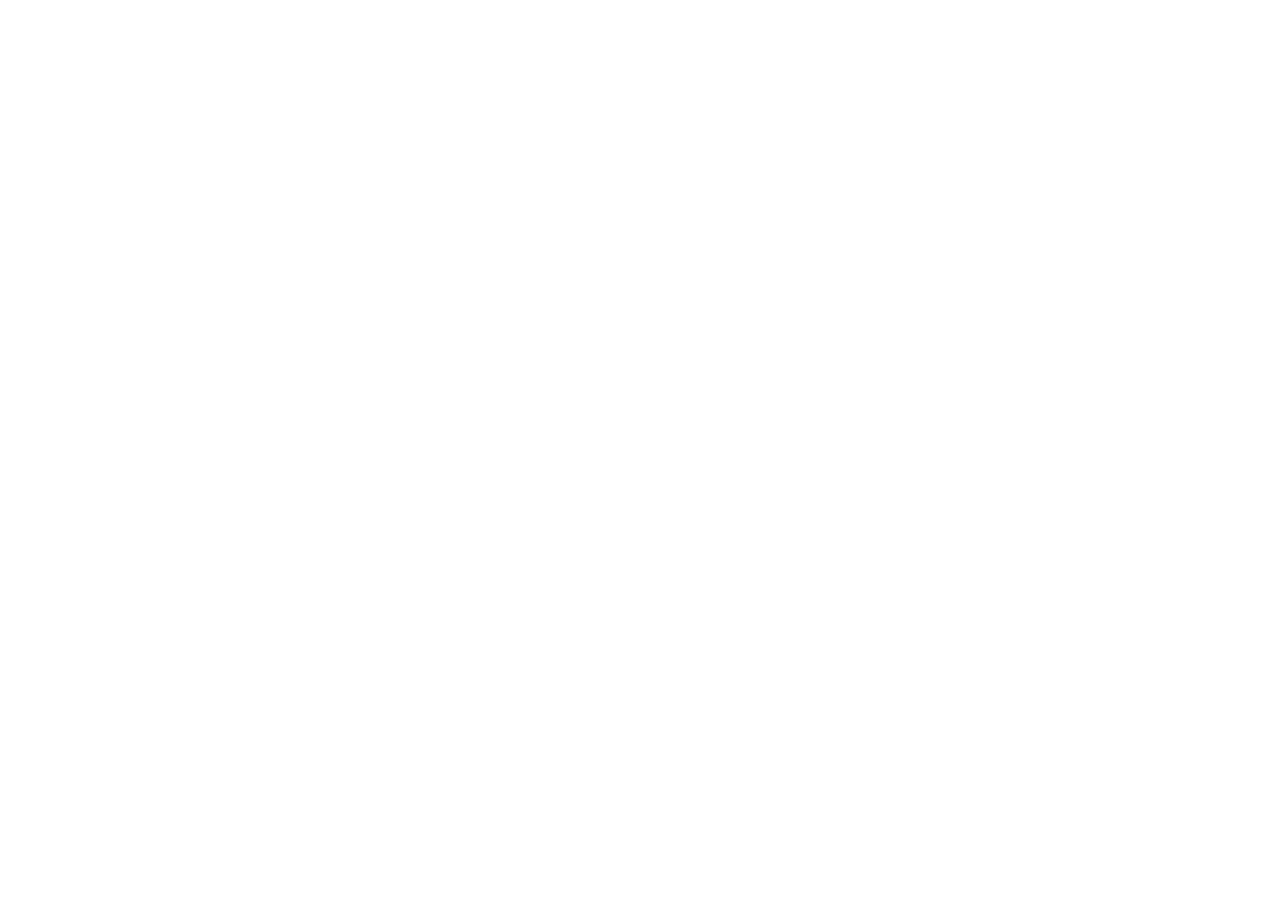
==== index.html @ 8f8adf95 "new files" ====
<!DOCTYPE html>
<html lang="en">
<head>
    <meta charset="UTF-8">
    <meta name="viewport" content="width=device-width, initial-scale=1.0">
    <title>Document</title>
</head>
<body>
    
</body>
</html>
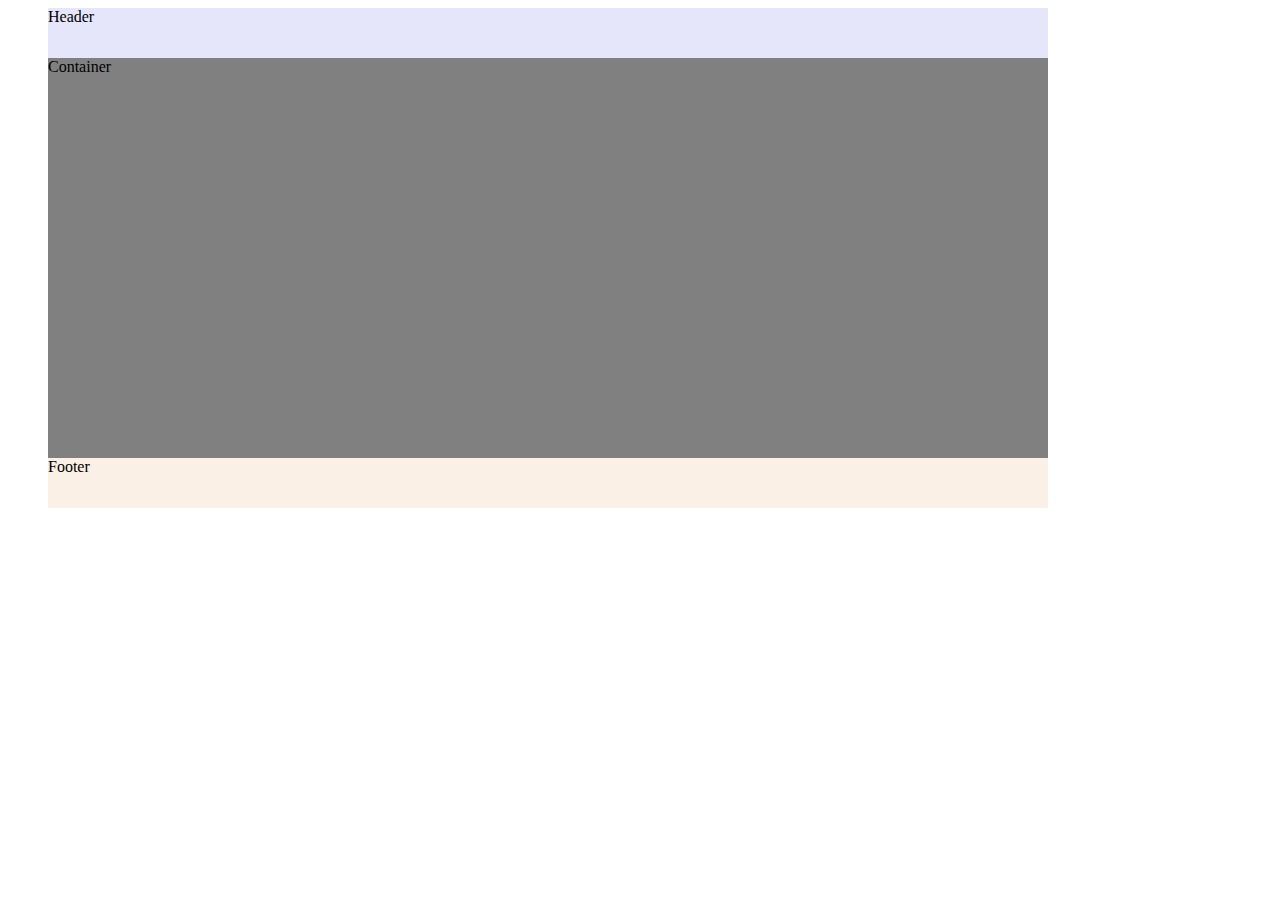
==== commit d882250c: "added currency on prod page" ====
--- a/index.html
+++ b/index.html
@@ -1,11 +1,17 @@
 <!DOCTYPE html>
 <html lang="en">
+
 <head>
     <meta charset="UTF-8">
     <meta name="viewport" content="width=device-width, initial-scale=1.0">
+    <link rel="stylesheet" type="text/css" href="index.css">
     <title>Document</title>
 </head>
+
 <body>
-    
+    <header class="grid" id="intro">Header</header>
+    <div class="grid" id="container">Container</div>
+    <footer class="grid" id="footer">Footer</footer>
 </body>
+
 </html>--- a/index.css
+++ b/index.css
@@ -0,0 +1,24 @@
+
+#intro {
+    height: 50px;
+    width: 1000px;
+    background-color: lavender;
+
+}
+
+
+#container {
+    height: 400px;
+    width: 1000px;
+    background-color: grey;
+}
+
+#footer {
+    height: 50px;
+    width: 1000px;
+    background-color: linen;
+}
+
+.grid {
+    margin-left: 40px;
+}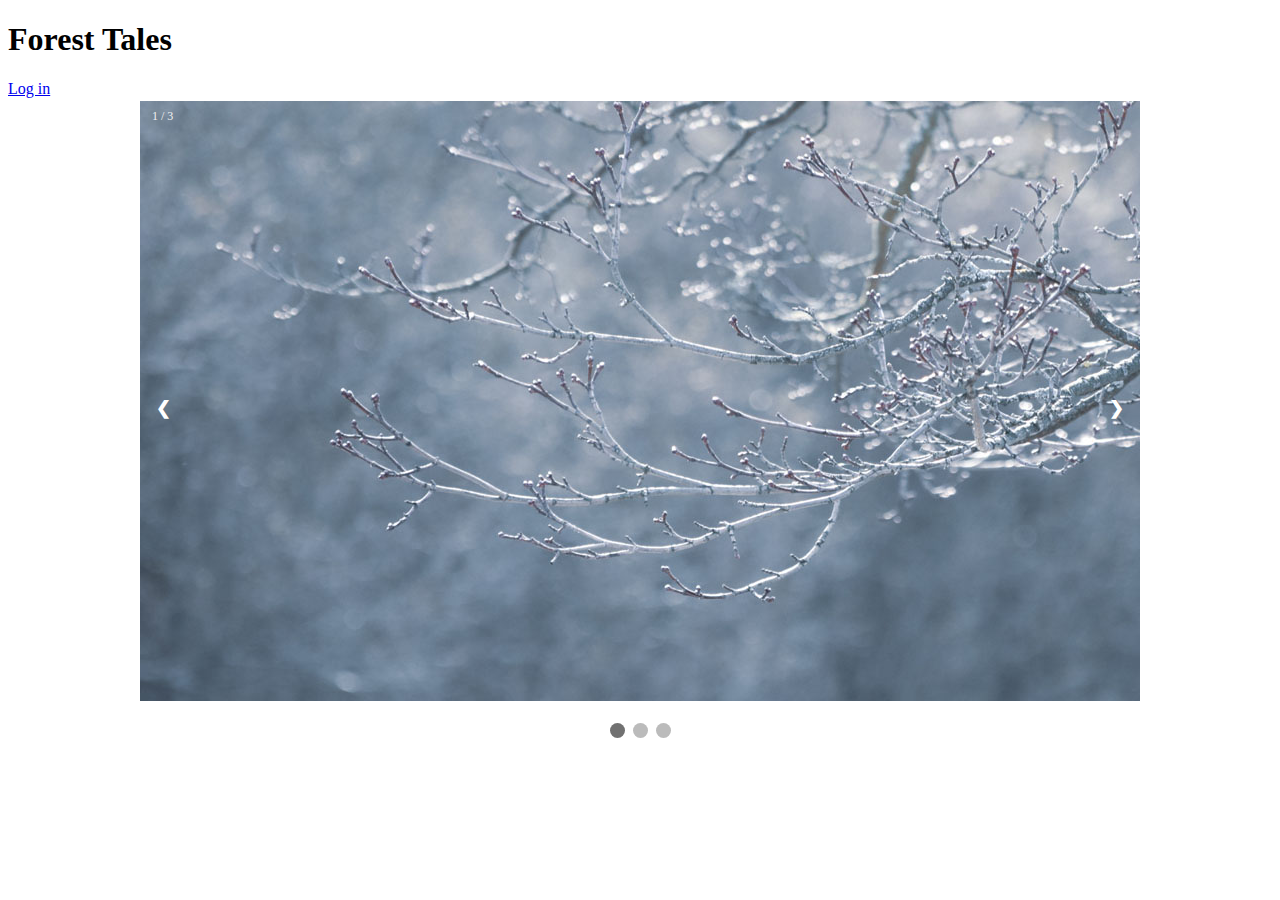
==== commit 7180c220: "js for index page and new images plus bkg for login page" ====
--- a/index.html
+++ b/index.html
@@ -9,9 +9,52 @@
 </head>
 
 <body>
-    <header class="grid" id="intro">Header</header>
-    <div class="grid" id="container">Container</div>
-    <footer class="grid" id="footer">Footer</footer>
+
+    <!--Navigation-->
+    <header id="intro">
+        <h1>Forest Tales</h1>
+        <a href="login-form.html">Log in</a>
+    </header>
+
+
+    <!--Image Slider-->
+   
+    <div class="slideshow-container">
+    
+        <!-- Full-width images with number and caption text -->
+        <div class="mySlides fade">
+            <div class="numbertext">1 / 3</div>
+            <img src="images/slider-image1.jpg" style="width:100%">
+            
+        </div>
+    
+        <div class="mySlides fade">
+            <div class="numbertext">2 / 3</div>
+            <img src="images/slider-image2.jpg" style="width:100%">
+            
+        </div>
+    
+        <div class="mySlides fade">
+            <div class="numbertext">3 / 3</div>
+            <img src="images/slider-image3.jpg" style="width:100%">
+            
+        </div>
+    
+        <!-- Next and previous buttons -->
+        <a class="prev" onclick="plusSlides(-1)">&#10094;</a>
+        <a class="next" onclick="plusSlides(1)">&#10095;</a>
+    </div>
+    <br>
+    
+    <!-- The dots/circles -->
+    <div style="text-align:center">
+        <span class="dot" onclick="currentSlide(1)"></span>
+        <span class="dot" onclick="currentSlide(2)"></span>
+        <span class="dot" onclick="currentSlide(3)"></span>
+    </div>
+
+    <script src="index.js"></script>
+  
 </body>
 
 </html>--- a/index.css
+++ b/index.css
@@ -1,24 +1,107 @@
 
 #intro {
-    height: 50px;
+    height: 80px;
     width: 1000px;
-    background-color: lavender;
+    
 
 }
 
 
-#container {
-    height: 400px;
-    width: 1000px;
-    background-color: grey;
+
+
+
+
+* {box-sizing:border-box}
+
+/* Slideshow container */
+.slideshow-container {
+  max-width: 1000px;
+  position: relative;
+  margin: auto;
 }
 
-#footer {
-    height: 50px;
-    width: 1000px;
-    background-color: linen;
+/* Hide the images by default */
+.mySlides {
+  display: none;
 }
 
-.grid {
-    margin-left: 40px;
+/* Next & previous buttons */
+.prev, .next {
+  cursor: pointer;
+  position: absolute;
+  top: 50%;
+  width: auto;
+  margin-top: -22px;
+  padding: 16px;
+  color: white;
+  font-weight: bold;
+  font-size: 18px;
+  transition: 0.6s ease;
+  border-radius: 0 3px 3px 0;
+  user-select: none;
+}
+
+/* Position the "next button" to the right */
+.next {
+  right: 0;
+  border-radius: 3px 0 0 3px;
+}
+
+/* On hover, add a black background color with a little bit see-through */
+.prev:hover, .next:hover {
+  background-color: rgba(0,0,0,0.8);
+}
+
+/* Caption text */
+.text {
+  color: #f2f2f2;
+  font-size: 15px;
+  padding: 8px 12px;
+  position: absolute;
+  bottom: 8px;
+  width: 100%;
+  text-align: center;
+}
+
+/* Number text (1/3 etc) */
+.numbertext {
+  color: #f2f2f2;
+  font-size: 12px;
+  padding: 8px 12px;
+  position: absolute;
+  top: 0;
+}
+
+/* The dots/bullets/indicators */
+.dot {
+  cursor: pointer;
+  height: 15px;
+  width: 15px;
+  margin: 0 2px;
+  background-color: #bbb;
+  border-radius: 50%;
+  display: inline-block;
+  transition: background-color 0.6s ease;
+}
+
+.active, .dot:hover {
+  background-color: #717171;
+}
+
+/* Fading animation */
+.fade {
+  -webkit-animation-name: fade;
+  -webkit-animation-duration: 1.5s;
+  animation-name: fade;
+  animation-duration: 1.5s;
+}
+
+@-webkit-keyframes fade {
+  from {opacity: .4}
+  to {opacity: 1}
+}
+
+@keyframes fade {
+  from {opacity: .4}
+  to {opacity: 1}
 }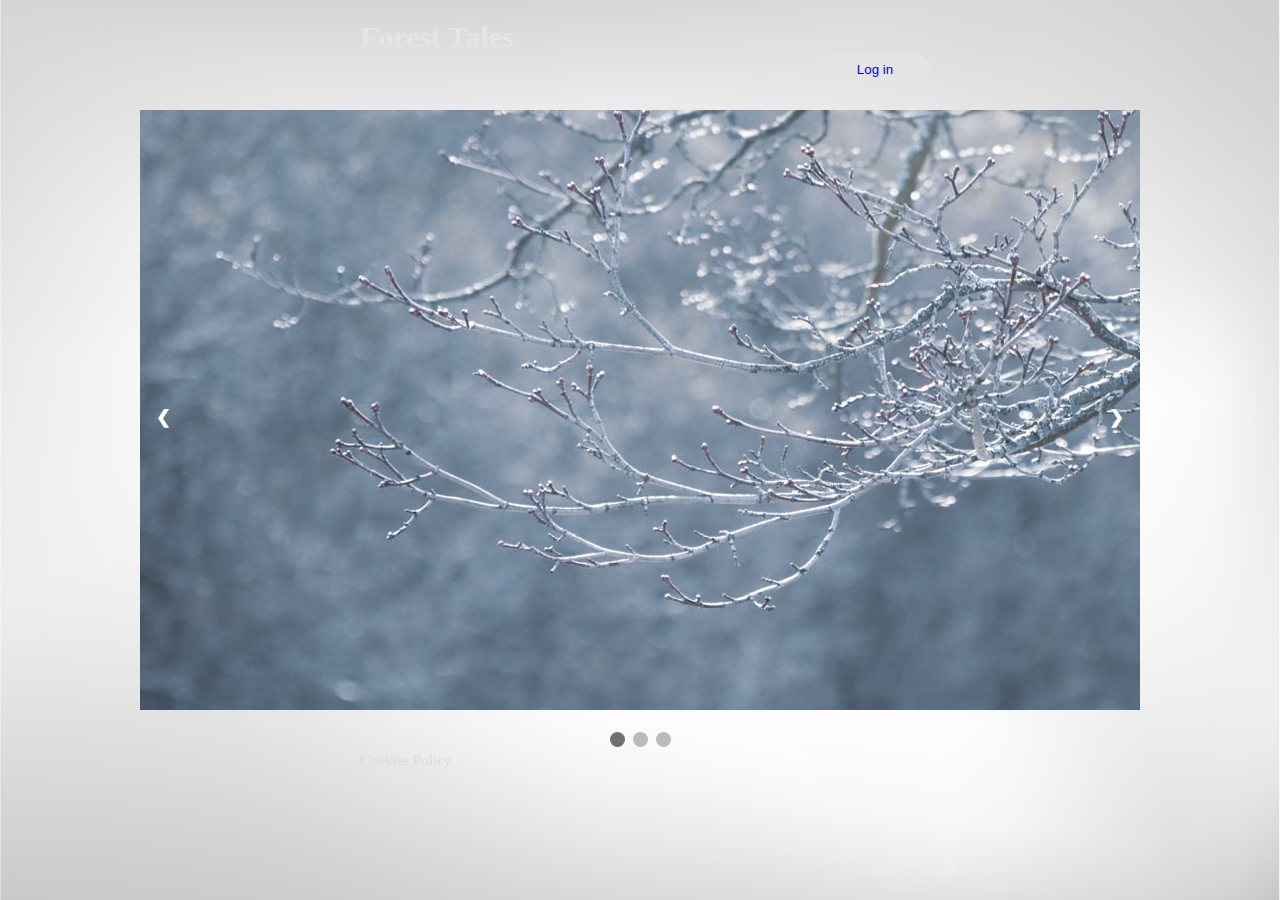
==== commit 1c03fc8b: "new pages and design" ====
--- a/index.html
+++ b/index.html
@@ -5,47 +5,53 @@
     <meta charset="UTF-8">
     <meta name="viewport" content="width=device-width, initial-scale=1.0">
     <link rel="stylesheet" type="text/css" href="index.css">
-    <title>Document</title>
+    <title>Forest Tales</title>
 </head>
 
 <body>
 
     <!--Navigation-->
-    <header id="intro">
-        <h1>Forest Tales</h1>
-        <a href="login-form.html">Log in</a>
+    <header>
+        <div id="header-content">
+            <div>
+                <h1>Forest Tales</h1>
+            </div>
+            <div>
+                <button id="login"><a  href="login-form.html">Log in</a></button>
+            </div>
+        </div>
     </header>
 
 
     <!--Image Slider-->
-   
+
     <div class="slideshow-container">
-    
+
         <!-- Full-width images with number and caption text -->
         <div class="mySlides fade">
-            <div class="numbertext">1 / 3</div>
+            <!-- <div class="numbertext">1 / 3</div> -->
             <img src="images/slider-image1.jpg" style="width:100%">
-            
+
         </div>
-    
+
         <div class="mySlides fade">
-            <div class="numbertext">2 / 3</div>
+            <!-- <div class="numbertext">2 / 3</div> -->
             <img src="images/slider-image2.jpg" style="width:100%">
-            
+
         </div>
-    
+
         <div class="mySlides fade">
-            <div class="numbertext">3 / 3</div>
+            <!-- <div class="numbertext">3 / 3</div> -->
             <img src="images/slider-image3.jpg" style="width:100%">
-            
+
         </div>
-    
+
         <!-- Next and previous buttons -->
         <a class="prev" onclick="plusSlides(-1)">&#10094;</a>
         <a class="next" onclick="plusSlides(1)">&#10095;</a>
     </div>
     <br>
-    
+
     <!-- The dots/circles -->
     <div style="text-align:center">
         <span class="dot" onclick="currentSlide(1)"></span>
@@ -53,8 +59,15 @@
         <span class="dot" onclick="currentSlide(3)"></span>
     </div>
 
+    <footer>
+        <span id="footer-content">
+            <a href"#">Cookies Policy</a> <span>
+        </span>
+    </footer>
+
+
     <script src="index.js"></script>
-  
+
 </body>
 
 </html>--- a/index.css
+++ b/index.css
@@ -1,19 +1,63 @@
-
-#intro {
-    height: 80px;
-    width: 1000px;
-    
-
+* {
+  box-sizing: border-box;
+  margin: 0px;
 }
 
+body {
+  background-image: url('images/simple.png');
+  background-repeat: no-repeat;
+  background-size: 100%;
+}
 
+header {
+  height: 110px;
+  width: auto;
+ /* border: 1px solid  #E5E5E5; 
+  margin-bottom: 10px; */
+}
 
+h1 {
+  padding-top: 20px;
+  color:  #E5E5E5;
+  font-size:30px;
+  transition: all 0.5s;
+}
 
+h1:hover {
+  color:black;
+  font-size: 31px;
+ 
+}
 
+#header-content {
+  margin-left: 360px;
+}
 
-* {box-sizing:border-box}
+#login {
+  float: right;
+  margin-right: 350px;
+  height: 30px;
+  width: 110px;
+  background-color: #E5E5E5;
+  border: none;
+  border-radius: 30px;
+  cursor: pointer;
+  
+ 
+}
+
+#login:hover {
+  opacity: 0.8;
+  background-color:  #E5E5E5;
+ 
+}
+
+a:link {
+  text-decoration: none;
+}
 
 /* Slideshow container */
+
 .slideshow-container {
   max-width: 1000px;
   position: relative;
@@ -21,11 +65,13 @@
 }
 
 /* Hide the images by default */
+
 .mySlides {
   display: none;
 }
 
 /* Next & previous buttons */
+
 .prev, .next {
   cursor: pointer;
   position: absolute;
@@ -42,17 +88,20 @@
 }
 
 /* Position the "next button" to the right */
+
 .next {
   right: 0;
   border-radius: 3px 0 0 3px;
 }
 
 /* On hover, add a black background color with a little bit see-through */
+
 .prev:hover, .next:hover {
-  background-color: rgba(0,0,0,0.8);
+  background-color: rgba(0, 0, 0, 0.8);
 }
 
 /* Caption text */
+
 .text {
   color: #f2f2f2;
   font-size: 15px;
@@ -64,6 +113,7 @@
 }
 
 /* Number text (1/3 etc) */
+
 .numbertext {
   color: #f2f2f2;
   font-size: 12px;
@@ -73,6 +123,7 @@
 }
 
 /* The dots/bullets/indicators */
+
 .dot {
   cursor: pointer;
   height: 15px;
@@ -89,6 +140,7 @@
 }
 
 /* Fading animation */
+
 .fade {
   -webkit-animation-name: fade;
   -webkit-animation-duration: 1.5s;
@@ -97,11 +149,40 @@
 }
 
 @-webkit-keyframes fade {
-  from {opacity: .4}
-  to {opacity: 1}
+  from {
+    opacity: .4
+  }
+  to {
+    opacity: 1
+  }
 }
 
 @keyframes fade {
-  from {opacity: .4}
-  to {opacity: 1}
+  from {
+    opacity: .4
+  }
+  to {
+    opacity: 1
+  }
+}
+
+footer {
+  height: 40px;
+  width: 100%;
+  /*background-color: white;*/
+  margin-bottom: 20px;
+}
+
+#footer-content {
+  margin: 360px;
+  display: inline;
+  color: gainsboro;
+  font-size: 15px;
+  transition: all 0.5s;
+  
+}
+
+#footer-content:hover {
+  color:black;
+  font-size: 16px;
 }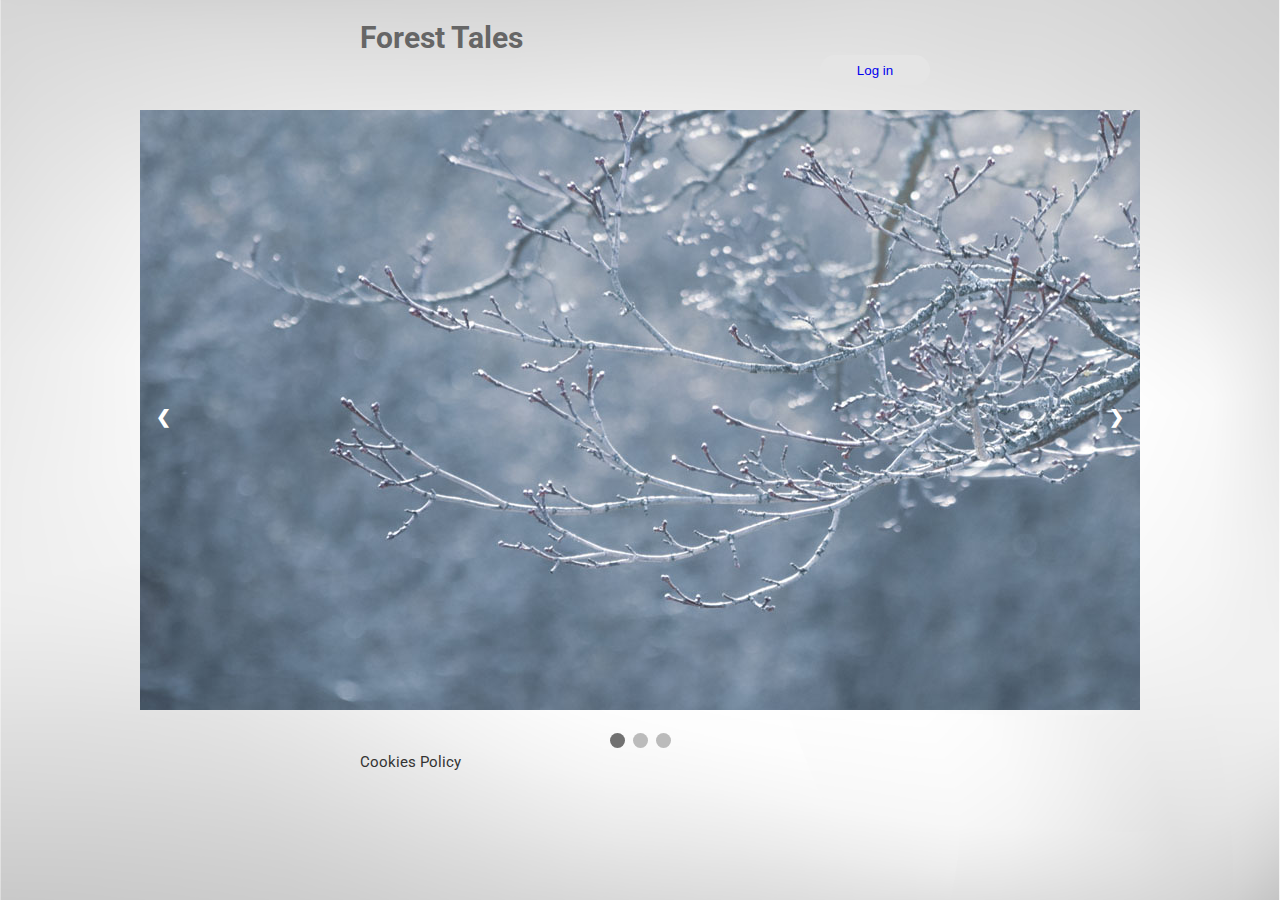
==== commit 8ee1614d: "small changes" ====
--- a/index.html
+++ b/index.html
@@ -4,6 +4,7 @@
 <head>
     <meta charset="UTF-8">
     <meta name="viewport" content="width=device-width, initial-scale=1.0">
+    <link href="https://fonts.googleapis.com/css2?family=Roboto&display=swap" rel="stylesheet">
     <link rel="stylesheet" type="text/css" href="index.css">
     <title>Forest Tales</title>
 </head>
--- a/index.css
+++ b/index.css
@@ -4,6 +4,7 @@
 }
 
 body {
+  font-family: 'Roboto', sans-serif;
   background-image: url('images/simple.png');
   background-repeat: no-repeat;
   background-size: 100%;
@@ -18,13 +19,13 @@
 
 h1 {
   padding-top: 20px;
-  color:  #E5E5E5;
+  color: #666666;
   font-size:30px;
   transition: all 0.5s;
 }
 
 h1:hover {
-  color:black;
+  color: #333333;
   font-size: 31px;
  
 }
@@ -176,7 +177,7 @@
 #footer-content {
   margin: 360px;
   display: inline;
-  color: gainsboro;
+  color: #333333;
   font-size: 15px;
   transition: all 0.5s;
   
@@ -185,4 +186,6 @@
 #footer-content:hover {
   color:black;
   font-size: 16px;
-}+}
+
+
